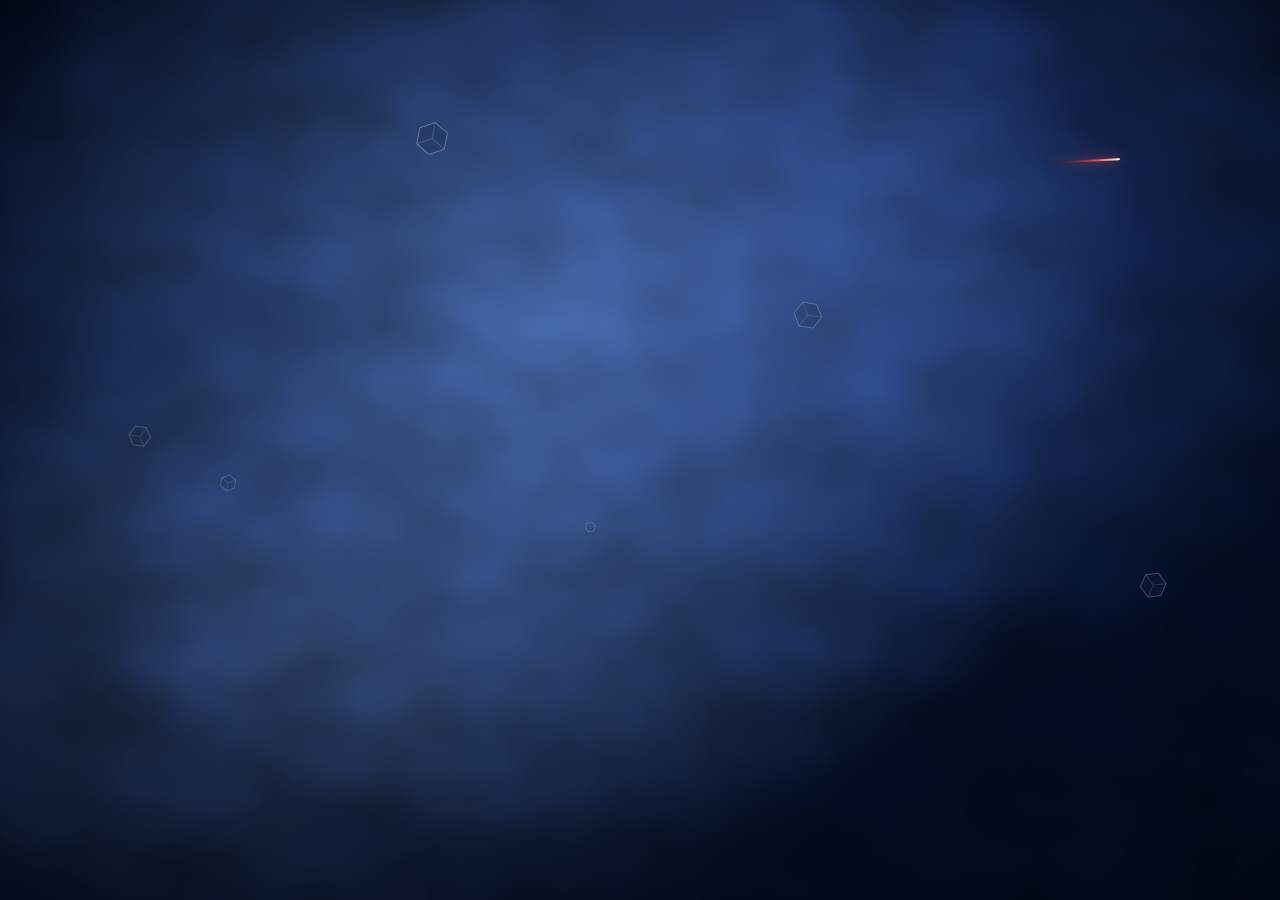
==== design/index.html @ 995482fe "Add interactive launcher mockups" ====
<!doctype html>
<html lang="en">
  <head>
    <meta charset="utf-8">
    <meta name="viewport" content="width=device-width, initial-scale=1">
    <title>BIOS Launcher — Design Concept</title>
    <link rel="stylesheet" href="launcher.css">
  </head>
  <body>
    <!-- Coldstart boot splash: covers the page from first paint while the orrery's
         shaders compile, then recedes into the menu. Shown once per session. -->
    <div class="splash" id="splash" aria-hidden="true">
      <div class="splash-fog"></div>
      <canvas class="splash-cubes"></canvas>
      <p class="splash-word">Coldstart Computer Entertainment</p>
    </div>
    <svg class="splash-defs" aria-hidden="true">
      <!-- Fog roil: a large-scale warp of the gradient layers, plus a real
           fractal-noise cloud screened on top so it doesn't read as banded CSS. -->
      <filter id="splash-fog-warp" x="-40%" y="-40%" width="180%" height="180%"
        color-interpolation-filters="sRGB">
        <feTurbulence type="fractalNoise" baseFrequency="0.0060 0.011"
          numOctaves="3" seed="7" result="warp">
          <animate attributeName="baseFrequency" dur="19s"
            repeatCount="indefinite"
            calcMode="spline" keyTimes="0;0.5;1"
            keySplines="0.42 0 0.58 1;0.42 0 0.58 1"
            values="0.0060 0.011;0.0094 0.0072;0.0060 0.011" />
        </feTurbulence>
        <feDisplacementMap in="SourceGraphic" in2="warp" scale="62"
          xChannelSelector="R" yChannelSelector="G" result="disp" />
        <!-- Wispy cloud texture, multiplied into the warped fog so the dark
             surround stays dark, then screened back as soft highlights. -->
        <feTurbulence type="fractalNoise" baseFrequency="0.010 0.015"
          numOctaves="3" seed="23" result="clouds" />
        <feColorMatrix in="clouds" type="matrix" result="cloudTint"
          values="0 0 0 0 0.50
                             0 0 0 0 0.64
                             0 0 0 0 0.98
                             0 0 0 0.75 0.10" />
        <feComposite in="cloudTint" in2="disp" operator="arithmetic"
          k1="1.15" k2="0" k3="0" k4="0" result="cloudMod" />
        <feBlend in="disp" in2="cloudMod" mode="screen" />
      </filter>
    </svg>

    <div class="corners" id="corners" aria-hidden="true">
      <span class="clock-date">0000/00/00</span>
      <span class="clock-time">00:00:00</span>
    </div>

    <div class="shell">
      <main>
        <div class="console">
          <!-- PS2 BIOS main-menu motif: the orrery. Nodes orbiting a wireframe
               core on a tilted 3D plane, rendered with WebGPU; one node is lit
               for the current hour. Falls back to a static CSS core if WebGPU
               is unavailable. -->
          <canvas class="orrery" aria-hidden="true"></canvas>

          <div class="right">
            <nav class="menu" aria-label="Main menu">
              <a class="active" data-action="games" href="games.html">Games</a>
              <a data-action="settings" href="settings.html">Settings</a>
              <a data-action="about" href="about.html">About System</a>
            </nav>

            <div class="tile" id="tile" aria-labelledby="shadowOfTheColossus"
              aria-details="Press Enter to open the library."
              aria-live="polite">
              <small>LAST PLAYED</small>
              <h2 id="shadowOfTheColossus">Shadow of the Colossus</h2>
            </div>
          </div>
        </div>
      </main>

      <footer>
        <span class="hint">
        <span class="glyph cross" aria-hidden="true"><svg viewBox="0 0 12 12"><path d="M2.6 2.6 9.4 9.4M9.4 2.6 2.6 9.4"/></svg></span>
        Enter
      </span>
        <span class="hint">
        <span class="glyph triangle" aria-hidden="true"><svg viewBox="0 0 12 12"><path d="M6 2.3 10.4 9.7H1.6Z"/></svg></span>
        Version
      </span>
      </footer>
    </div>

    <div id="notice">Selection acknowledged.</div>

    <script src="launcher.js"></script>
    <script type="module" src="orrery.js"></script>
    <script type="module" src="splash.js"></script>
    <script>
    const tile = document.querySelector("#tile");
    Bios.listNav(".menu a", {
      onMove(el) {
        tile.hidden = el.dataset.action !== "games";
      },
      onActivate(el) {
        const href = el.getAttribute("href");
        if (href && href !== "#") location.href = href;
        else Bios.notify("Selection acknowledged.");
      },
    });

    // Version shortcut: triangle button / V key
    const version = () => {
      location.href = "about.html";
    };
    Bios.onPad("triangle", version);
    addEventListener("keydown", (e) => {
      if (e.key === "v" || e.key === "V") version();
    });
    </script>
  </body>
</html>
---- design/launcher.css ----
:root {
  /* PS2 BIOS main menu: black void, blue-white dot ring, cool grey menu */
  --bios-void: #000000;
  --bios-ring-core: #eaf4ff;
  --bios-ring-glow: #7cc6ff;
  --bios-arc: #2c4c7a;
  --bios-menu-active: #3aa2ff;
  --bios-menu-idle: #6b6b6b;
  --bios-hint: #8a8a8a;
  --bios-tile-line: #23364f;
  --bios-tile-fill: #060a12cc;
  --bios-glyph-cross: #6fb2ff;
  --bios-glyph-triangle: #74e08f;
  --bios-glyph-circle: #f0616d;
  --bios-glyph-square: #d69ad6;
  --bios-font-family: "Trebuchet MS", "Segoe UI", sans-serif;
  --bios-space-2: 8px;
  --bios-space-3: 12px;
  --bios-space-4: 16px;
  --bios-space-5: 24px;
}

* {
  box-sizing: border-box;
}

body {
  margin: 0;
  min-height: 100vh;
  color: var(--bios-menu-idle);
  /* Near-black, with the faintest lift behind the ring */
  background: radial-gradient(40% 40% at 42% 50%, #05070d 0%, var(--bios-void)
    70%);
  font: 16px var(--bios-font-family);
  overflow: hidden;
}

.shell {
  min-height: 100vh;
  display: grid;
  grid-template-rows: 1fr auto;
}

/* ---- Center: dot ring + menu ---- */
main {
  display: grid;
  place-items: center;
}

.console {
  display: flex;
  align-items: center;
  gap: clamp(28px, 6vw, 64px);
}

/* The orrery: a WebGPU canvas sized to sit where the CSS dot ring used to. */
.orrery {
  display: block;
  width: clamp(120px, 16vw, 160px);
  aspect-ratio: 1;
  flex: none;
}

/* Static fallback when WebGPU is unavailable: a lone core plus one faint ring,
   so the layout never collapses. Applied by orrery.js on failure. */
.orrery--fallback {
  border-radius: 50%;
  background:
    radial-gradient(circle at 50% 50%, var(--bios-ring-core) 0 6%,
    var(--bios-ring-glow) 10%, transparent 24%),
    radial-gradient(circle at 50% 50%, transparent 0 46%, var(--bios-arc) 47%
    49%, transparent 50%);
  opacity: .8;
}

/* ---- Menu + tile column ---- */
/* Tile is absolutely placed so the ring stays centered on the menu itself */
.right {
  position: relative;
}

.menu {
  display: flex;
  flex-direction: column;
  gap: 2px;
}

.menu a {
  padding: 6px 0;
  color: var(--bios-menu-idle);
  font: 400 clamp(24px, 3vw, 34px) var(--bios-font-family);
  letter-spacing: .02em;
  text-align: left;
  text-decoration: none;
  cursor: pointer;
  transition: color .15s, text-shadow .15s;
}

.menu a:hover,
.menu a.active {
  color: var(--bios-menu-active);
  text-shadow: 0 0 16px #3aa2ff88;
}

.tile,
.surface-stub {
  position: absolute;
  top: calc(100% + var(--bios-space-5));
  left: 0;
}

.tile {
  width: max-content;
  max-width: 420px;
  padding: var(--bios-space-4) var(--bios-space-5);
  border: 1px solid var(--bios-tile-line);
  background: var(--bios-tile-fill);
  color: var(--bios-menu-idle);
}

.tile[hidden],
.surface-stub[hidden] {
  display: none;
}

.tile small {
  letter-spacing: .22em;
  font-size: 11px;
  color: #5f7a9e;
}
.tile h2 {
  margin: 8px 0 6px;
  font-weight: 400;
  font-size: clamp(18px, 2vw, 22px);
  color: #cdd9e8;
  letter-spacing: .04em;
}
.tile p {
  margin: 0;
  font-size: 13px;
}

.surface-stub {
  font-size: 13px;
  letter-spacing: .16em;
  text-transform: uppercase;
  color: #4d4d4d;
}

/* ---- Games page ---- */
.games {
  display: flex;
  flex-direction: column;
  gap: var(--bios-space-5);
  width: min(560px, 82vw);
}
.games h1 {
  margin: 0;
  font: 400 clamp(26px, 3.4vw, 38px) var(--bios-font-family);
  color: var(--bios-menu-active);
  letter-spacing: .04em;
  text-shadow: 0 0 16px #3aa2ff88;
}
.game-list {
  list-style: none;
  margin: 0;
  padding: 0;
  display: flex;
  flex-direction: column;
}
.game-list li {
  display: flex;
  flex-direction: column;
  gap: 3px;
  padding: 12px 16px;
  border-left: 2px solid transparent;
  color: var(--bios-menu-idle);
  transition: color .15s, background .15s, border-color .15s;
}
.game-list li.active {
  border-left-color: var(--bios-menu-active);
  background: linear-gradient(90deg, #1218335e, transparent);
  color: #cdd9e8;
}
.game-name {
  font-size: clamp(16px, 2vw, 20px);
  letter-spacing: .03em;
}
.game-meta {
  font-size: 12px;
  color: #5f7a9e;
  font-variant-numeric: tabular-nums;
}
.game-list li.empty .game-name {
  color: #3a3a3a;
  font-style: italic;
}
.games-note {
  margin: 0;
  font-size: 12px;
  letter-spacing: .14em;
  text-transform: uppercase;
  color: #4d4d4d;
}

/* ---- Settings page ---- */
.settings {
  position: relative;
  display: flex;
  flex-direction: column;
  gap: var(--bios-space-5);
  width: min(560px, 84vw);
}
.settings h1 {
  position: relative;
  margin: 0;
  font: 400 clamp(24px, 3.2vw, 34px) var(--bios-font-family);
  color: #d7c46a; /* BIOS yellow, per System Configuration screen */
  letter-spacing: .04em;
  text-shadow: 0 0 16px #d7c46a55;
}

/* Rotating ring of 12 pillars — one per clock position, the current hour lit */
.settings-stage {
  position: absolute;
  inset: -14% -10%;
  display: grid;
  place-items: center;
  pointer-events: none;
  opacity: .55;
  z-index: -1;
}
.assembly {
  position: relative;
  width: min(460px, 66vw);
  aspect-ratio: 1;
  transform-style: preserve-3d;
  transform: rotateX(66deg);
  animation: assembly-spin 64s linear infinite;
}
.pillar {
  position: absolute;
  top: 50%;
  left: 50%;
  width: 12px;
  height: 74px;
  margin: -37px 0 0 -6px;
  border-radius: 3px;
  background: linear-gradient(180deg, #6b6fb0, #322c63 60%, #1c1740);
  box-shadow: inset 2px 0 4px #ffffff33, inset -3px 0 6px #0007;
  transform: rotate(calc(var(--i) * 30deg)) translateY(clamp(-165px, -24vw,
    -120px)) rotateX(-66deg);
  opacity: .45;
}
.pillar.lit {
  background: linear-gradient(180deg, #dff4ff, #7fd6ff 45%, #3a7fd0);
  box-shadow: 0 0 20px 4px #7fd6ffaa;
  opacity: 1;
}

.setting-list {
  position: relative;
  list-style: none;
  margin: 0;
  padding: 0;
  display: flex;
  flex-direction: column;
  gap: 2px;
}
.setting-list li {
  display: flex;
  justify-content: space-between;
  gap: 24px;
  padding: 12px 16px;
  border-left: 2px solid transparent;
  color: var(--bios-menu-idle);
  transition: color .15s, background .15s, border-color .15s;
}
.setting-list li.active {
  border-left-color: var(--bios-menu-active);
  background: linear-gradient(90deg, #1218335e, transparent);
  color: #cdd9e8;
}
.setting-list li.static {
  opacity: .6;
}
.setting-key {
  letter-spacing: .03em;
}
.setting-val {
  color: #cdd9e8;
  font-variant-numeric: tabular-nums;
}
.setting-list li.static .setting-val {
  color: #5f7a9e;
}

/* ---- About page ---- */
.about {
  display: flex;
  flex-direction: column;
  gap: var(--bios-space-5);
  width: min(560px, 84vw);
}
.about h1 {
  margin: 0;
  font: 400 clamp(24px, 3.2vw, 34px) var(--bios-font-family);
  color: #d7c46a;
  letter-spacing: .04em;
  text-shadow: 0 0 16px #d7c46a55;
}
.spec {
  margin: 0;
  display: grid;
  grid-template-columns: auto 1fr;
  gap: 10px 28px;
  font-size: 14px;
}
.spec dt {
  color: #5f7a9e;
  letter-spacing: .12em;
  text-transform: uppercase;
  font-size: 11px;
  align-self: center;
}
.spec dd {
  margin: 0;
  color: #cdd9e8;
  font-variant-numeric: tabular-nums;
  word-break: break-word;
}

/* ---- Bottom button hints ---- */
footer {
  display: flex;
  justify-content: space-between;
  padding: 0 clamp(28px, 8vw, 96px) clamp(22px, 4vw, 40px);
  color: var(--bios-hint);
  font-size: clamp(13px, 1.5vw, 16px);
}

.hint {
  display: inline-flex;
  align-items: center;
  gap: .6em;
  line-height: 1;
}

.glyph {
  display: inline-grid;
  place-items: center;
  width: 1.55em;
  height: 1.55em;
  flex: none;
  border-radius: 50%;
  border: 1.5px solid currentColor;
}
.glyph svg {
  display: block;
  width: .6em;
  height: .6em;
  overflow: visible;
}
.glyph svg path,
.glyph svg circle,
.glyph svg rect {
  fill: none;
  stroke: currentColor;
  stroke-width: 1.7;
  stroke-linecap: round;
  stroke-linejoin: round;
}
/* optical centering: the triangle's visual mass sits low */
.glyph.triangle svg {
  transform: translateY(-.03em);
}
.glyph.cross {
  color: var(--bios-glyph-cross);
}
.glyph.triangle {
  color: var(--bios-glyph-triangle);
}
.glyph.circle {
  color: var(--bios-glyph-circle);
}
.glyph.square {
  color: var(--bios-glyph-square);
}

/* 4-action footer (settings): centered with even spacing */
footer.wide {
  justify-content: center;
  gap: clamp(16px, 5vw, 52px);
}

/* Corner date/time — System Configuration layout, toast-like fade */
.corners {
  position: fixed;
  inset: 0 0 auto 0;
  display: flex;
  justify-content: space-between;
  padding: clamp(16px, 3vw, 28px) clamp(28px, 8vw, 96px) 0;
  pointer-events: none;
  opacity: 0;
  transform: translateY(-6px);
  transition: opacity .45s ease, transform .45s ease;
}
.corners.awake {
  opacity: 1;
  transform: none;
}

.clock-date,
.clock-time {
  font-variant-numeric: tabular-nums;
  font-size: clamp(15px, 1.8vw, 20px);
  letter-spacing: .12em;
  color: #b9c2d4;
  text-shadow: 0 0 12px #2c4c7a88;
}

#notice {
  position: fixed;
  left: 50%;
  bottom: clamp(60px, 9vw, 96px);
  transform: translate(-50%, 6px);
  color: #cfe4ff;
  letter-spacing: .12em;
  font-size: 13px;
  opacity: 0;
  transition: opacity .2s, transform .2s;
}
#notice.show {
  opacity: 1;
  transform: translate(-50%, 0);
}

@keyframes assembly-spin {
  to {
    transform: rotateX(66deg) rotate(360deg);
  }
}

/* ---- Boot splash (index only) ---- */
/* Full-viewport cover shown while the orrery's WebGPU shaders compile; drifting
   cubes + light trails on a 2D canvas, a CSS blue nebula behind, the Coldstart
   wordmark. splash.js adds .splash--out to fade it into the menu, then [hidden]. */
.splash {
  position: fixed;
  inset: 0;
  z-index: 50;
  display: grid;
  place-items: center;
  overflow: hidden;
  background: #000;
  /* Long pole of the exit: the layer (and the wordmark with it) fades over
     ~1.5 s; splash.js hides the element when this transition ends. */
  transition: opacity 1.5s ease;
}
.splash[hidden] {
  display: none;
}
/* Exit choreography, all starting together: the wordmark + layer fade over
   ~1.5 s (the long pole), the fog scales past the camera over ~0.75 s, and
   splash.js eases the trails onto the orrery nodes over ~0.75 s. */
.splash--out {
  opacity: 0;
  pointer-events: none;
}
.splash--out .splash-fog {
  animation: none;
  transform: scale(1.9);
}

.splash-defs {
  position: absolute;
  width: 0;
  height: 0;
}

.splash-fog {
  position: absolute;
  inset: -35%;
  /* Irregular, overlapping blobs -- no clean concentric rings for the warp to
     expose. The SVG filter does the roil and lays real noise over the top. */
  background:
    radial-gradient(46% 54% at 45% 42%, rgba(126, 174, 255, .40), rgba(126, 174,
    255, 0) 62%),
    radial-gradient(34% 46% at 62% 34%, rgba(88, 138, 255, .22), rgba(88, 138,
    255, 0) 68%),
    radial-gradient(40% 30% at 34% 64%, rgba(150, 190, 255, .16), rgba(150, 190,
    255, 0) 70%),
    radial-gradient(135% 110% at 50% 46%, rgba(8, 22, 54, .62), #000 68%);
  filter: url(#splash-fog-warp) blur(6px);
  animation: splash-drift 26s ease-in-out infinite alternate;
  transition: transform .75s cubic-bezier(.5, 0, .85, .4);
}

.splash-cubes {
  position: absolute;
  inset: 0;
  width: 100%;
  height: 100%;
}

.splash::after {
  /* vignette */
  content: "";
  position: absolute;
  inset: 0;
  pointer-events: none;
  background: radial-gradient(120% 120% at 50% 50%, rgba(0, 0, 0, 0) 52%,
    rgba(0, 0, 0, .72) 100%);
}

.splash-word {
  position: relative;
  z-index: 1;
  margin: 0;
  padding: 0 6vw;
  text-align: center;
  text-wrap: balance;
  font: 700 clamp(18px, 3.4vw, 34px) var(--bios-font-family);
  letter-spacing: .05em;
  color: #eef4ff;
  text-shadow: 0 0 20px rgba(150, 190, 255, .65), 0 0 4px rgba(255, 255, 255,
    .5);
  opacity: 0; /* fades in when splash.js adds .splash--lit next frame */
  transition: opacity .25s ease;
}
.splash--lit .splash-word {
  opacity: 1;
}
/* The wordmark is a self-contained mid-sequence beat: in on the first frame,
   then splash.js adds .splash--dim ~1 s in and it fades out over 1.5 s -- gone
   well before the exit. It plays no part in .splash--out. After .splash--lit so
   it wins. */
.splash--dim .splash-word {
  opacity: 0;
  transition: opacity 1.5s ease;
}

@keyframes splash-drift {
  from {
    transform: translate3d(-3%, -2%, 0) scale(1.06);
  }
  to {
    transform: translate3d(4%, 3%, 0) scale(1.12);
  }
}
@media (prefers-reduced-motion: reduce) {
  .assembly {
    animation: none;
  }
  .corners {
    opacity: 1;
    transform: none;
    transition: none;
  }
  .splash-fog {
    animation: none;
    transition: none;
    filter: blur(10px);
  }
  .splash-word {
    opacity: 1;
    transition: none;
  }
  .splash--dim .splash-word {
    opacity: 0;
    transition: opacity .3s ease;
  }
  .splash {
    transition: opacity .3s ease;
  }
  .splash--out .splash-fog {
    transform: none;
  }
}

@media (max-width: 720px) {
  .console {
    flex-direction: column;
    gap: 32px;
  }
  .right {
    display: flex;
    flex-direction: column;
    align-items: center;
    gap: 28px;
  }
  .tile,
  .surface-stub {
    position: static;
  }
  .menu a,
  .surface-stub {
    text-align: center;
  }
  .menu {
    align-items: center;
  }
  .corners {
    padding: 14px 18px 0;
  }
  .clock-date,
  .clock-time {
    font-size: 13px;
    letter-spacing: .08em;
  }
  .settings,
  .about {
    width: min(560px, 90vw);
  }
  .setting-list li {
    flex-wrap: wrap;
    gap: 4px 16px;
  }
  .spec {
    grid-template-columns: 1fr;
    gap: 2px;
  }
  .spec dt {
    margin-top: 12px;
  }
  footer.wide {
    flex-wrap: wrap;
    gap: 10px 22px;
  }
}
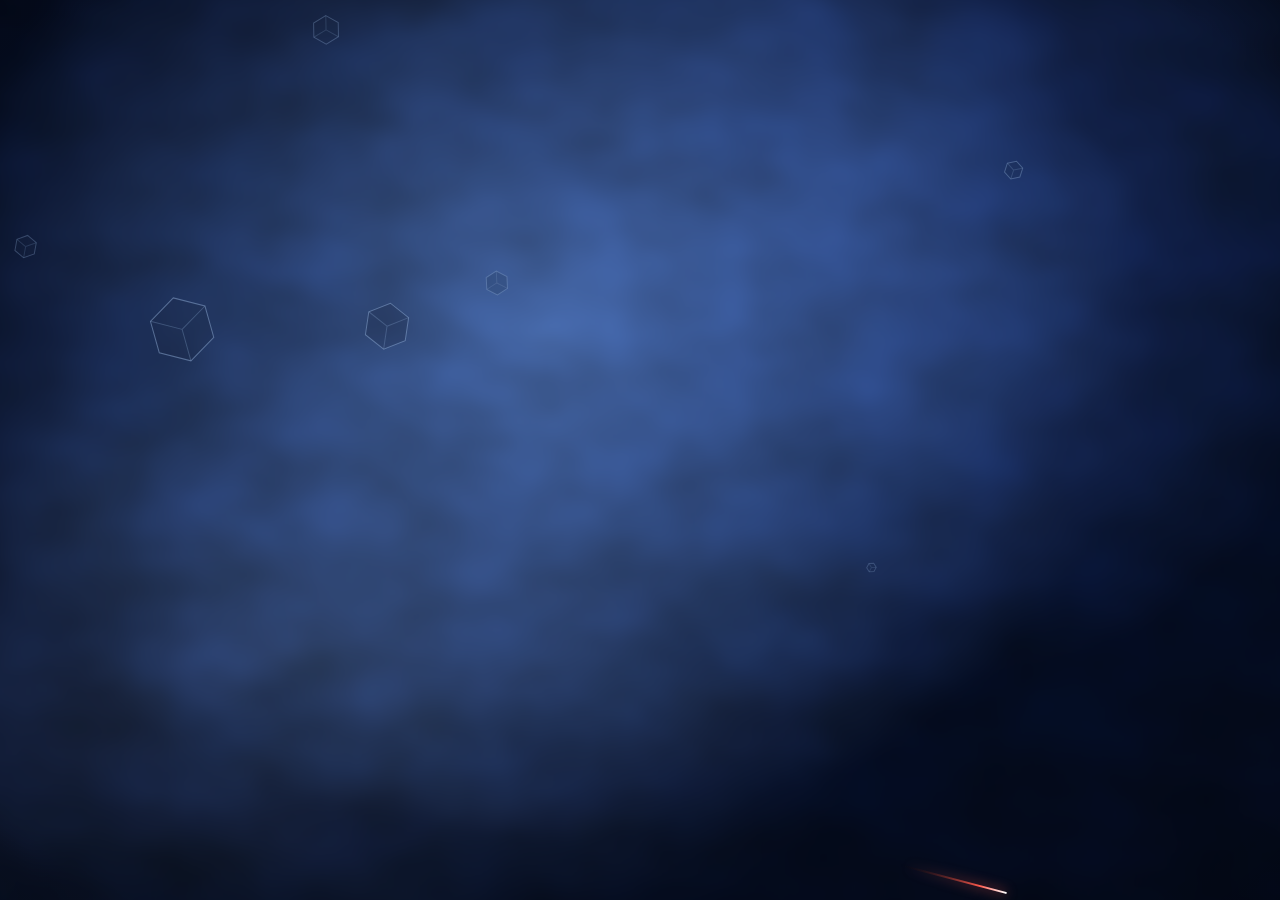
==== commit 76177d70: "Add cross-fade page transitions to design mockups Route every internal navigation through Bios.navig" ====
--- a/design/index.html
+++ b/design/index.html
@@ -100,15 +100,13 @@
       },
       onActivate(el) {
         const href = el.getAttribute("href");
-        if (href && href !== "#") location.href = href;
+        if (href && href !== "#") Bios.navigate(href);
         else Bios.notify("Selection acknowledged.");
       },
     });
 
     // Version shortcut: triangle button / V key
-    const version = () => {
-      location.href = "about.html";
-    };
+    const version = () => Bios.navigate("about.html");
     Bios.onPad("triangle", version);
     addEventListener("keydown", (e) => {
       if (e.key === "v" || e.key === "V") version();
--- a/design/launcher.css
+++ b/design/launcher.css
@@ -628,3 +628,30 @@
     gap: 10px 22px;
   }
 }
+
+/* ---- page transitions ---------------------------------------------------
+   Cross-fade between the four static pages. The shell fades in on every load
+   (CSS only); launcher.js adds `.is-leaving` to <html> just before it swaps
+   location, fading the shell out. Keep PAGE_FADE_MS in launcher.js == .24s. */
+.shell {
+  animation: shell-in .34s ease both;
+}
+@keyframes shell-in {
+  from { opacity: 0; }
+  to   { opacity: 1; }
+}
+html.is-leaving .shell {
+  animation: none;
+  opacity: 0;
+  transition: opacity .24s ease;
+}
+
+@media (prefers-reduced-motion: reduce) {
+  .shell {
+    animation: none;
+  }
+  html.is-leaving .shell {
+    opacity: 1;
+    transition: none;
+  }
+}
